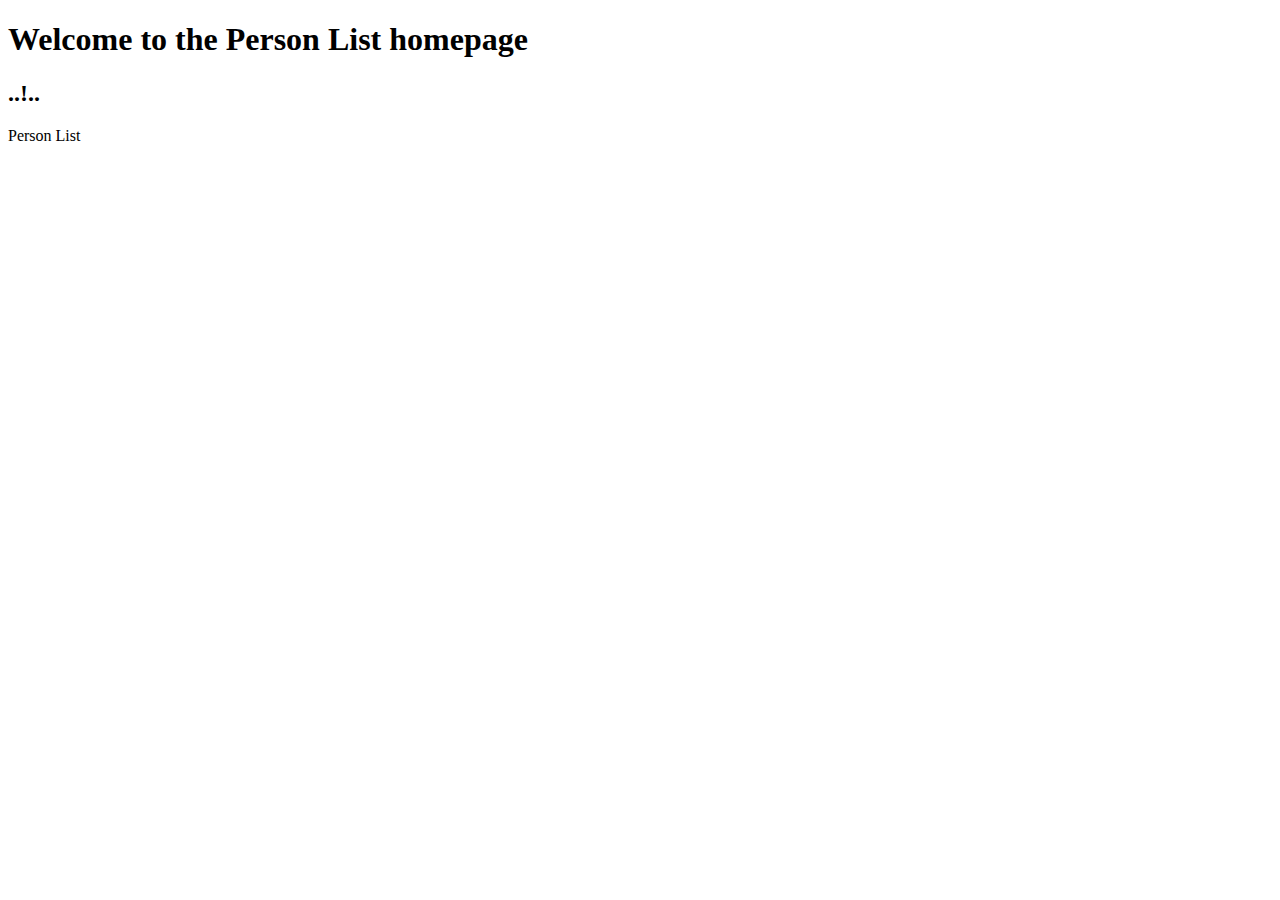
==== src/main/resources/templates/person/index.html @ d6cb398b "spring boot mvc layer" ====
<!DOCTYPE html>
<html>
<head>
<meta charset="ISO-8859-1"></meta>
<title>Insert title here</title>
</head>
<body>
<h1>Welcome to the Person List homepage</h1>
<h2 th:text="${message}">..!..</h2>
<a th:href="@{/personList}">Person List</a>
</body>
</html>
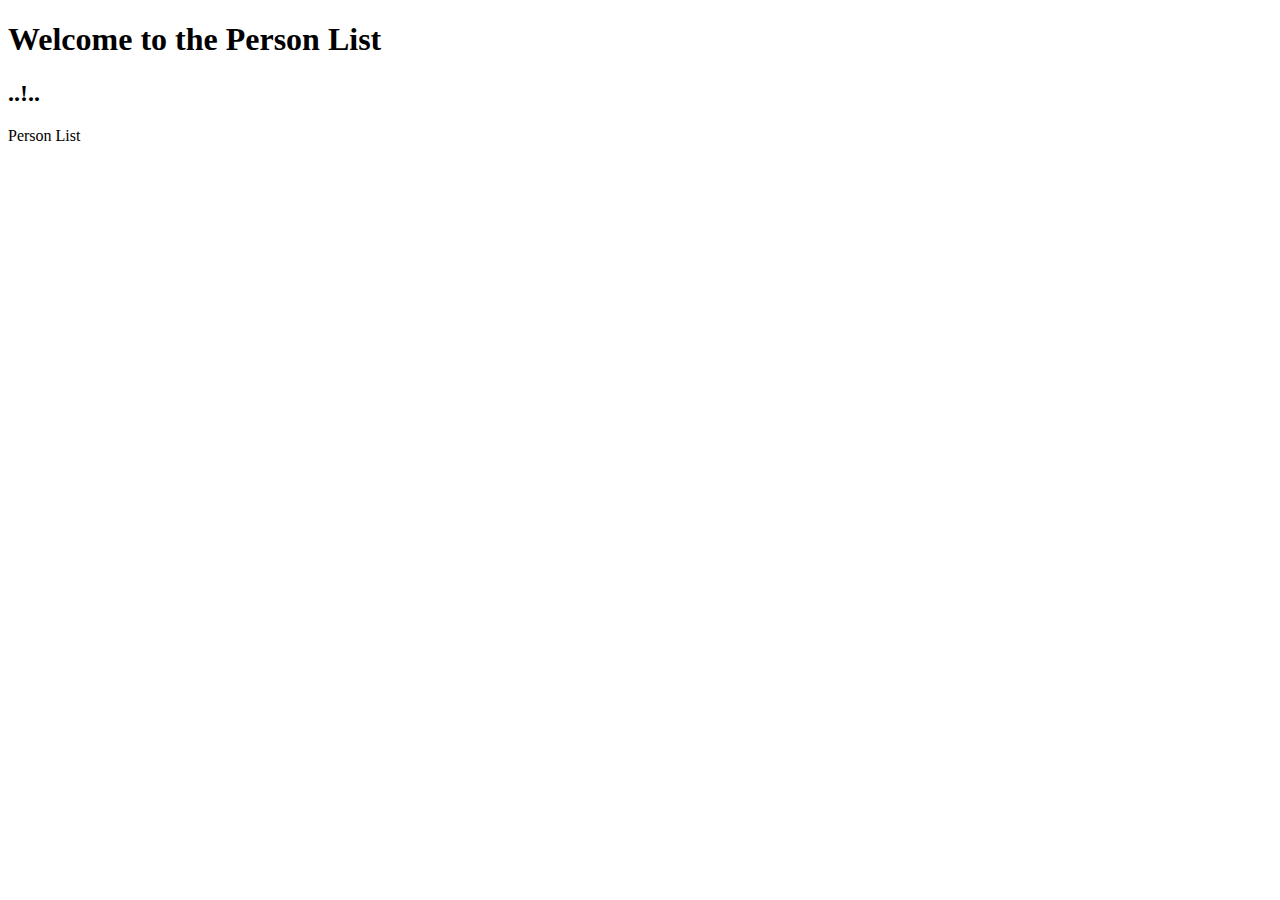
==== commit f9b9d99d: "update" ====
--- a/src/main/resources/templates/person/index.html
+++ b/src/main/resources/templates/person/index.html
@@ -5,7 +5,7 @@
 <title>Insert title here</title>
 </head>
 <body>
-<h1>Welcome to the Person List homepage</h1>
+<h1>Welcome to the Person List</h1>
 <h2 th:text="${message}">..!..</h2>
 <a th:href="@{/personList}">Person List</a>
 </body>
